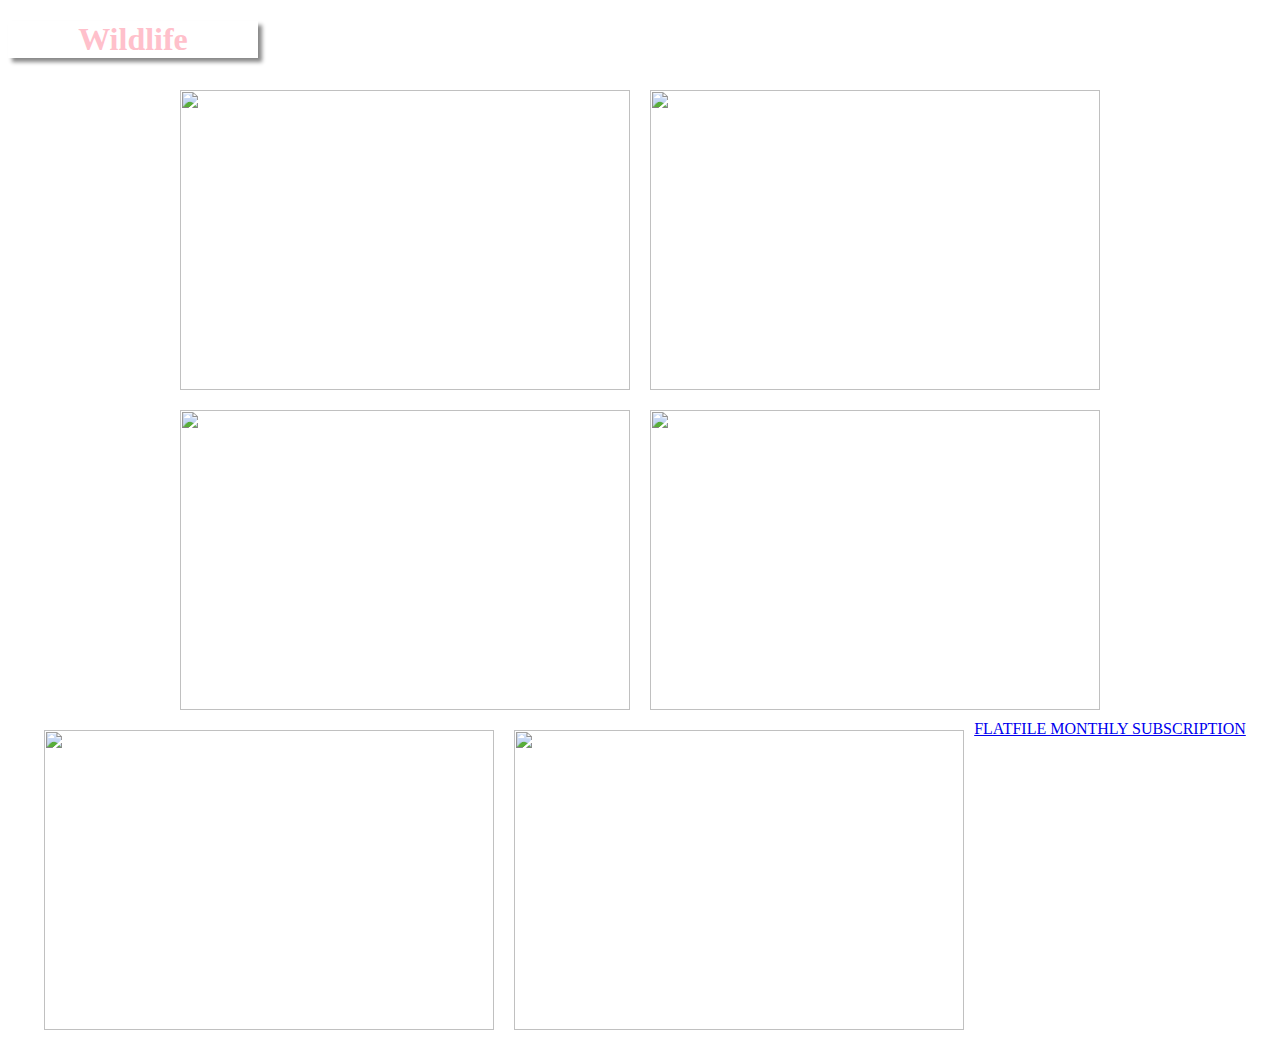
==== imagegallery.html @ 31d4c351 "Update imagegallery.html" ====
<!DOCTYPE html>
<html>
<head>
	<title>Image Gallery</title>
	<link rel="stylesheet" type="text/css" href="imagestyle.css">

</head>
<body>
	<h1>Wildlife</h1>
	<div class="imggrid">
		<img class="image" src="https://static.pexels.com/photos/52500/horse-herd-fog-nature-52500.jpeg">
		<img class="image" src="https://static.pexels.com/photos/66898/elephant-cub-tsavo-kenya-66898.jpeg">
		<img class="image" src="https://static.pexels.com/photos/213399/pexels-photo-213399.jpeg">
		<img class="image" src="https://static.pexels.com/photos/50988/ape-berber-monkeys-mammal-affchen-50988.jpeg">
		<img class="image" src="https://static.pexels.com/photos/133459/pexels-photo-133459.jpeg">
		<img class="image" src="https://static.pexels.com/photos/158471/ibis-bird-red-animals-158471.jpeg">
		<a href="https://keywordcountry-test.chargebee.com/pages/v2/2dZQYb95cdIZWOgaEFwQ4Mq9eR4bH65T1/checkout">FLATFILE MONTHLY SUBSCRIPTION</a>
              
	</div>
</body>
</html>
---- imagestyle.css ----
.imggrid
{
  display: flex;
  flex-wrap: wrap;
  justify-content: center;
}

h1
{
	font-family: fantasy;
	color: pink;
	font-size: 2em;
	width: 250px;
	text-align: center;
	box-shadow: 4px 4px 4px #888888;
}
.image
{
	width: 450px;
	height: 300px;
	margin: 10px;
    transition: all 1s;
}

.image:hover
{
	transform: scale(1.1);
}
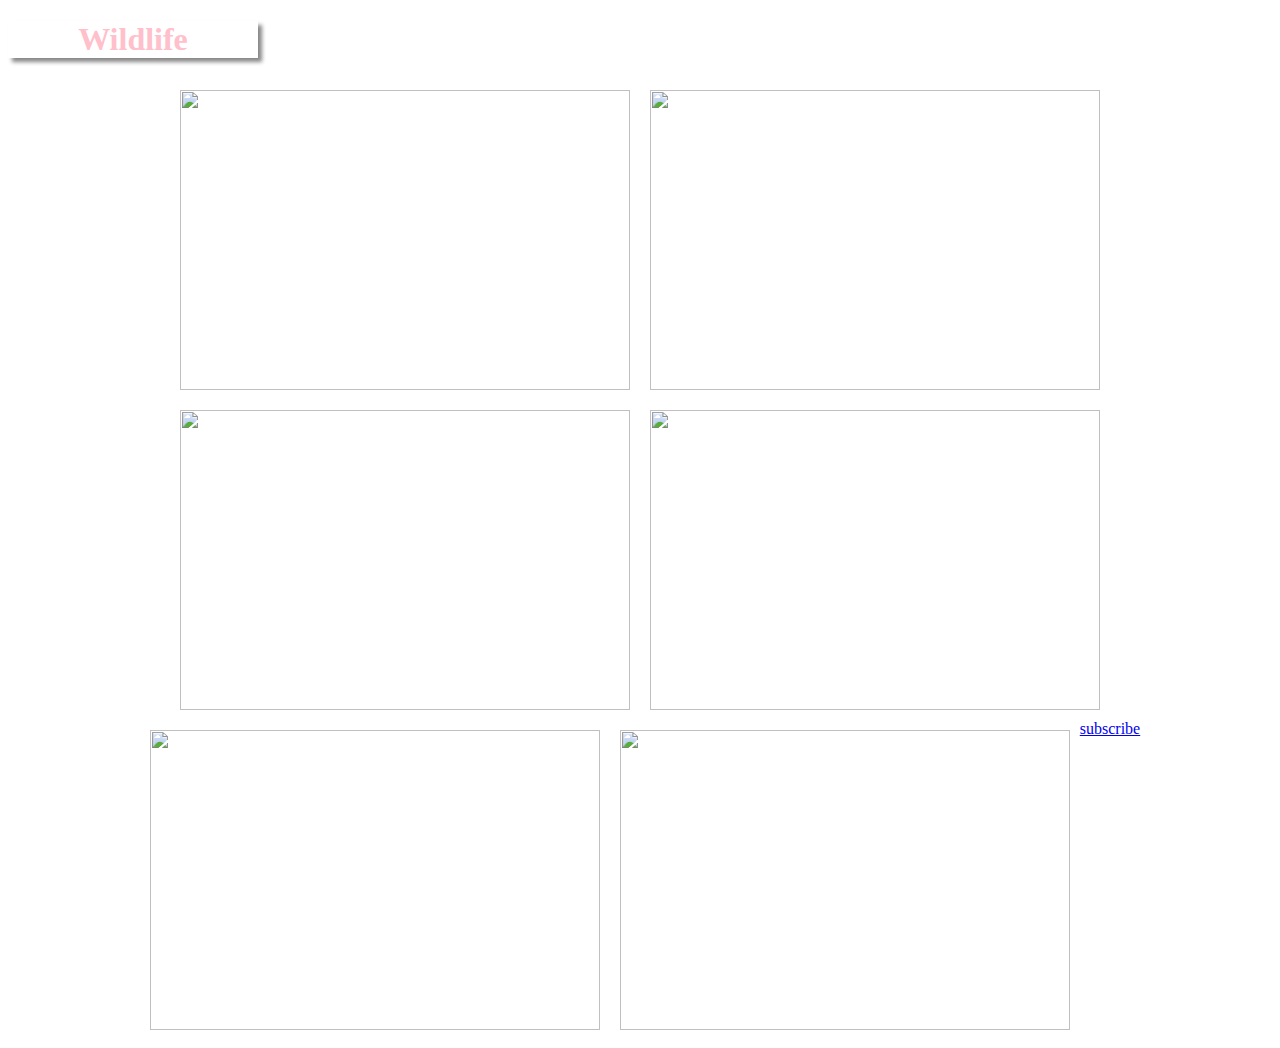
==== commit 92ac1e0b: "Update imagegallery.html" ====
--- a/imagegallery.html
+++ b/imagegallery.html
@@ -3,6 +3,7 @@
 <head>
 	<title>Image Gallery</title>
 	<link rel="stylesheet" type="text/css" href="imagestyle.css">
+	<script src="https://js.chargebee.com/v2/chargebee.js" data-cb-site="kira-integ-test" ></script>
 
 </head>
 <body>
@@ -14,7 +15,7 @@
 		<img class="image" src="https://static.pexels.com/photos/50988/ape-berber-monkeys-mammal-affchen-50988.jpeg">
 		<img class="image" src="https://static.pexels.com/photos/133459/pexels-photo-133459.jpeg">
 		<img class="image" src="https://static.pexels.com/photos/158471/ibis-bird-red-animals-158471.jpeg">
-		<a href="https://keywordcountry-test.chargebee.com/pages/v2/2dZQYb95cdIZWOgaEFwQ4Mq9eR4bH65T1/checkout">FLATFILE MONTHLY SUBSCRIPTION</a>
+		<a href="javascript:void(0)" data-cb-type="checkout" data-cb-plan-id="flatfile-pro-monthly" >subscribe</a>
               
 	</div>
 </body>
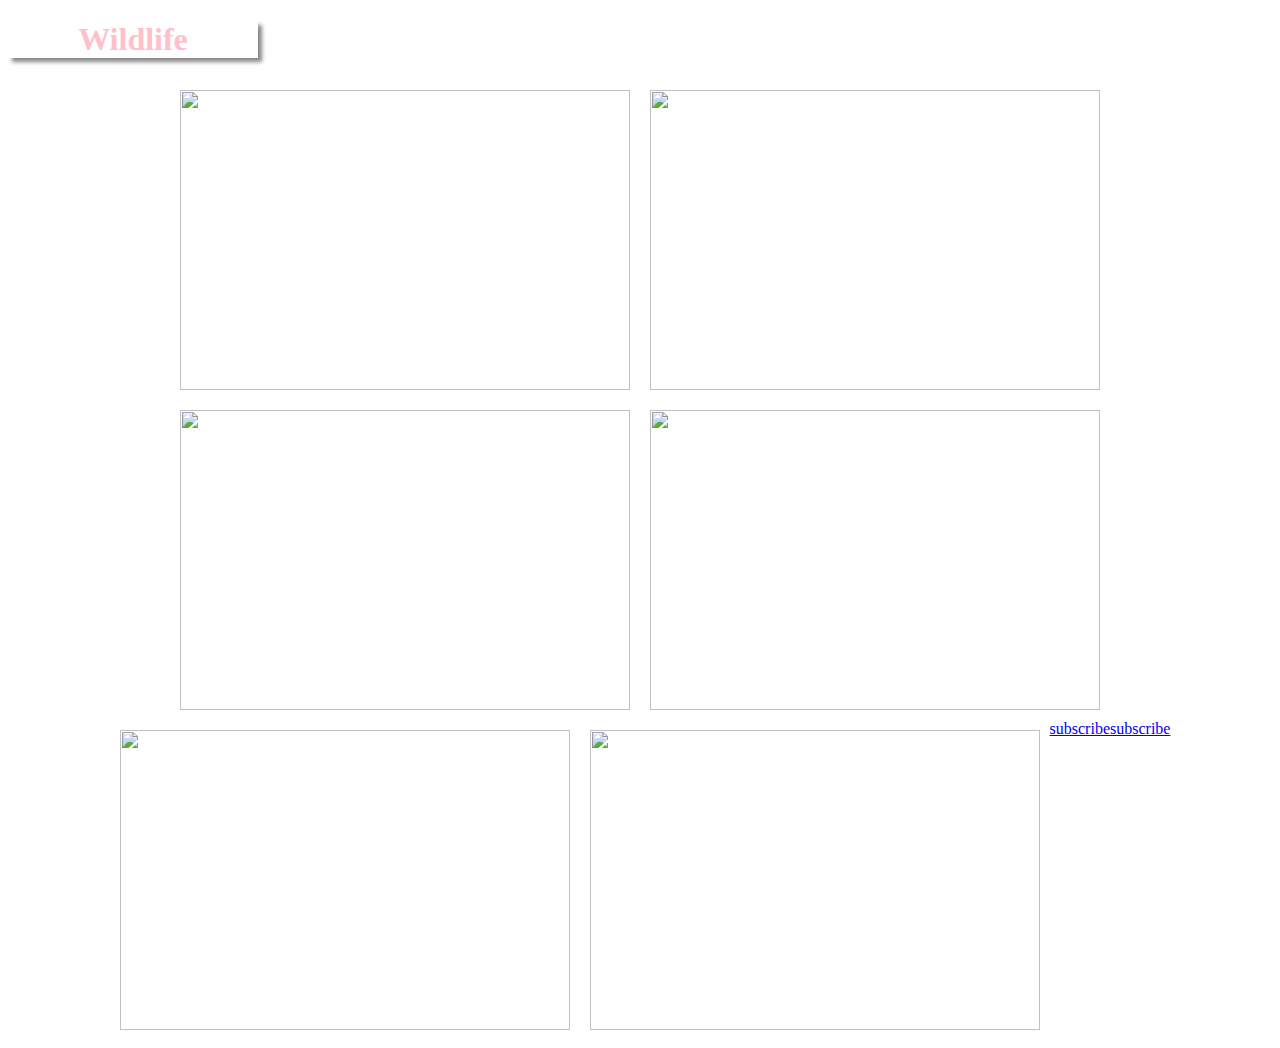
==== commit b3d1ee9f: "Update imagegallery.html" ====
--- a/imagegallery.html
+++ b/imagegallery.html
@@ -16,6 +16,7 @@
 		<img class="image" src="https://static.pexels.com/photos/133459/pexels-photo-133459.jpeg">
 		<img class="image" src="https://static.pexels.com/photos/158471/ibis-bird-red-animals-158471.jpeg">
 		<a href="javascript:void(0)" data-cb-type="checkout" data-cb-plan-id="flatfile-pro-monthly" >subscribe</a>
+                <a href="javascript:void(0)" data-cb-type="checkout" data-cb-plan-id="cbdemo_grow" >subscribe</a>
               
 	</div>
 </body>
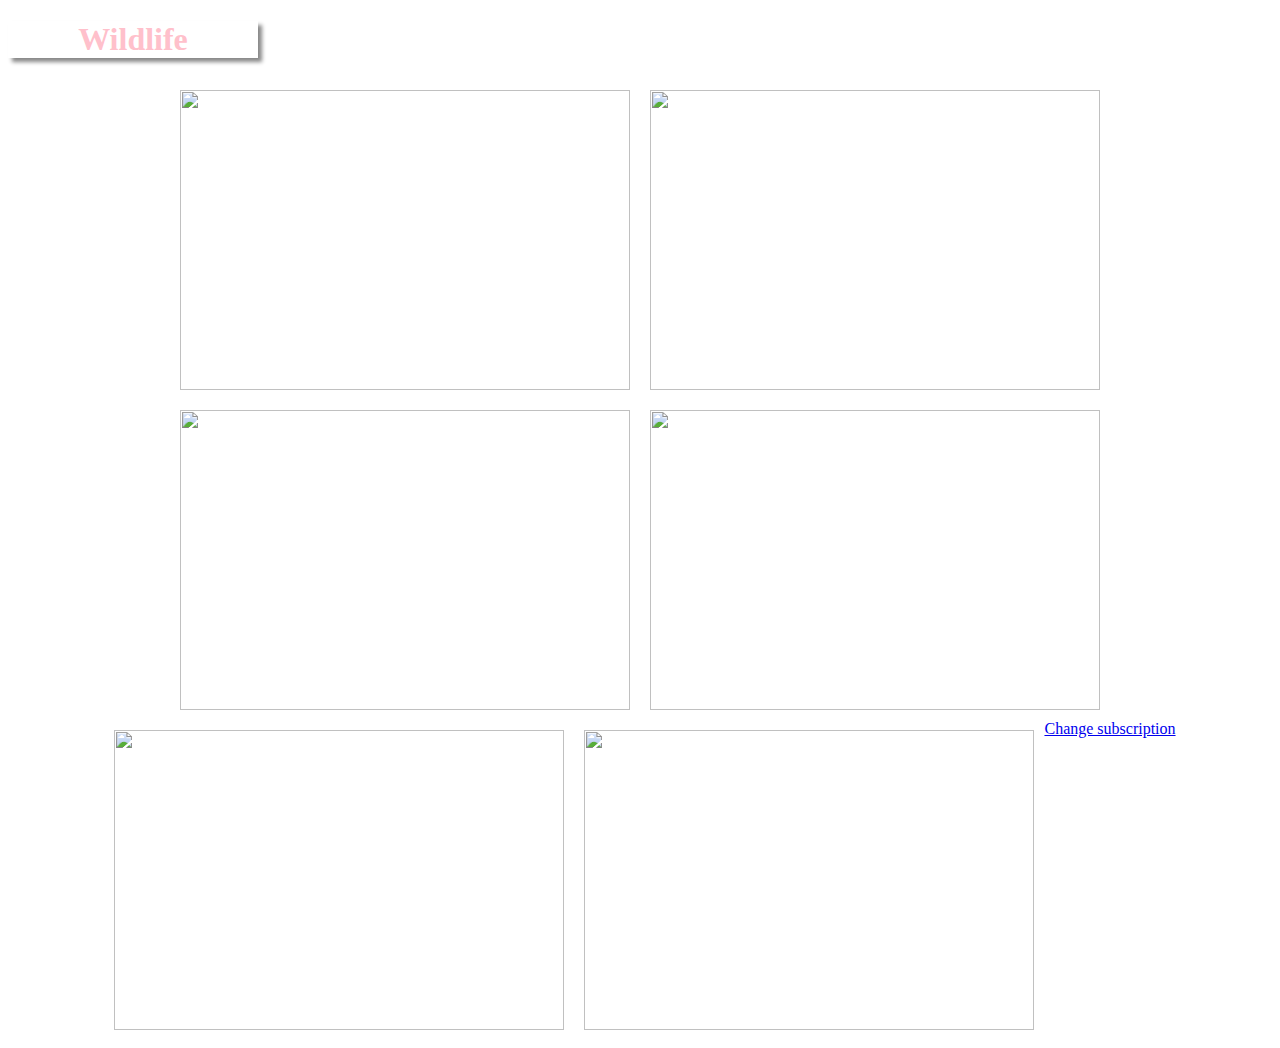
==== commit d7b0df13: "Update imagegallery.html" ====
--- a/imagegallery.html
+++ b/imagegallery.html
@@ -3,7 +3,7 @@
 <head>
 	<title>Image Gallery</title>
 	<link rel="stylesheet" type="text/css" href="imagestyle.css">
-	<script src="https://js.chargebee.com/v2/chargebee.js" data-cb-site="kira-integ-test" ></script>
+	<!--<script src="https://js.chargebee.com/v2/chargebee.js" data-cb-site="kira-integ-test" ></script>-->
 
 </head>
 <body>
@@ -15,8 +15,9 @@
 		<img class="image" src="https://static.pexels.com/photos/50988/ape-berber-monkeys-mammal-affchen-50988.jpeg">
 		<img class="image" src="https://static.pexels.com/photos/133459/pexels-photo-133459.jpeg">
 		<img class="image" src="https://static.pexels.com/photos/158471/ibis-bird-red-animals-158471.jpeg">
-		<a href="javascript:void(0)" data-cb-type="checkout" data-cb-plan-id="flatfile-pro-monthly" >subscribe</a>
-                <a href="javascript:void(0)" data-cb-type="checkout" data-cb-plan-id="cbdemo_grow" >subscribe</a>
+		<!--<a href="javascript:void(0)" data-cb-type="checkout" data-cb-plan-id="flatfile-pro-monthly" >subscribe</a>
+                <a href="javascript:void(0)" data-cb-type="checkout" data-cb-plan-id="cbdemo_grow" >subscribe</a>-->
+		<a href="https://kira-integ-test.chargebee.com/pages/v3/ICG5aBImSiALdqtEbUzBxJf7jNQLecd1A/"> Change subscription </a>
               
 	</div>
 </body>
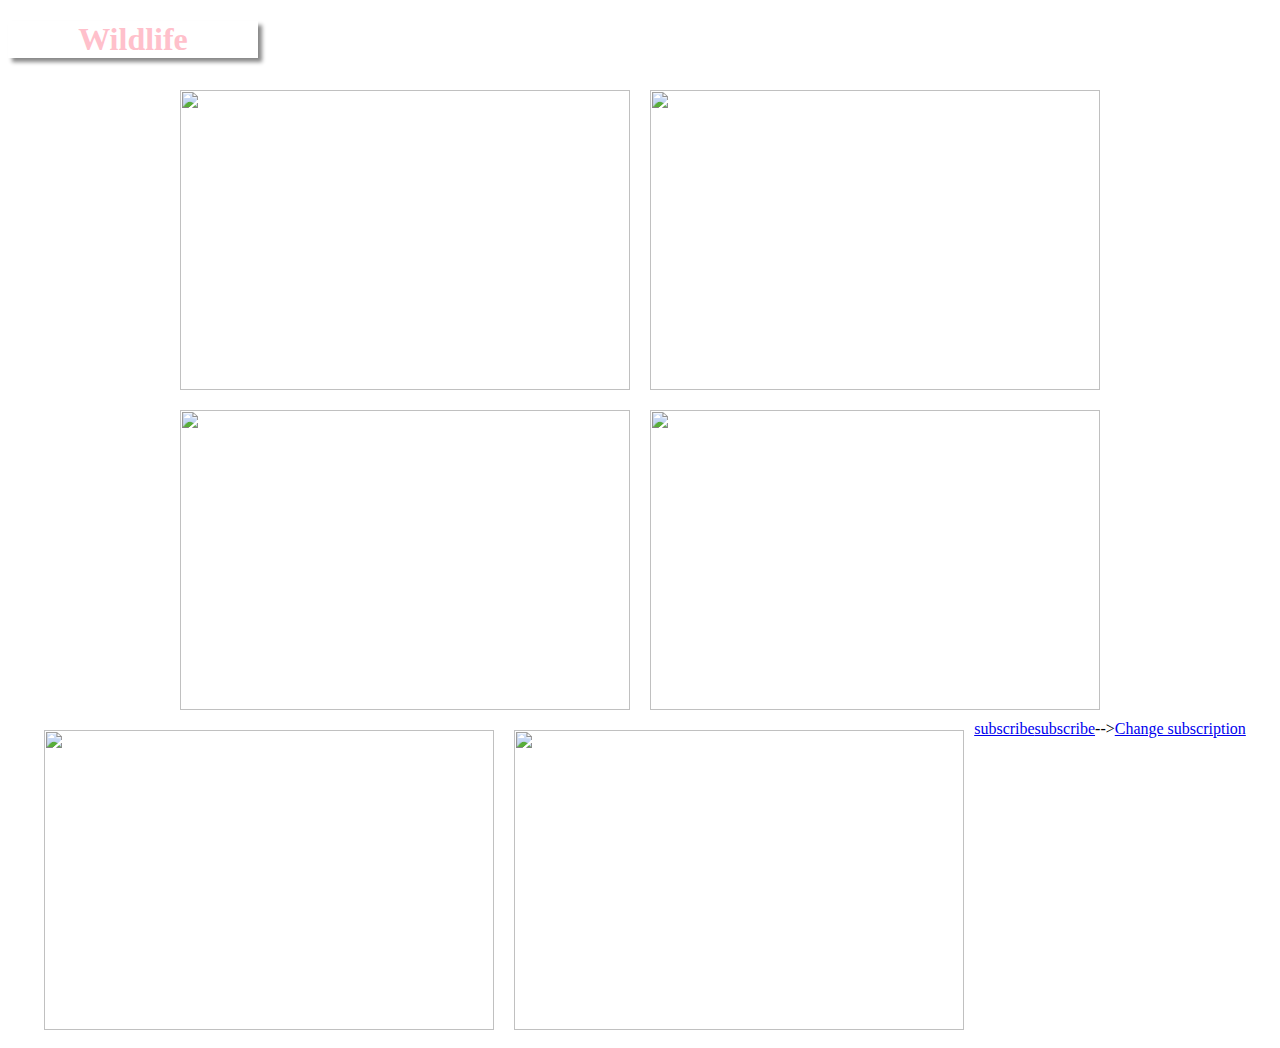
==== commit 8d7aad61: "Update imagegallery.html" ====
--- a/imagegallery.html
+++ b/imagegallery.html
@@ -3,7 +3,7 @@
 <head>
 	<title>Image Gallery</title>
 	<link rel="stylesheet" type="text/css" href="imagestyle.css">
-	<!--<script src="https://js.chargebee.com/v2/chargebee.js" data-cb-site="kira-integ-test" ></script>-->
+	<script src="https://js.chargebee.com/v2/chargebee.js" data-cb-site="kira-integ-test" ></script>
 
 </head>
 <body>
@@ -15,7 +15,7 @@
 		<img class="image" src="https://static.pexels.com/photos/50988/ape-berber-monkeys-mammal-affchen-50988.jpeg">
 		<img class="image" src="https://static.pexels.com/photos/133459/pexels-photo-133459.jpeg">
 		<img class="image" src="https://static.pexels.com/photos/158471/ibis-bird-red-animals-158471.jpeg">
-		<!--<a href="javascript:void(0)" data-cb-type="checkout" data-cb-plan-id="flatfile-pro-monthly" >subscribe</a>
+		<a href="javascript:void(0)" data-cb-type="checkout" data-cb-plan-id="flatfile-pro-monthly" >subscribe</a>
                 <a href="javascript:void(0)" data-cb-type="checkout" data-cb-plan-id="cbdemo_grow" >subscribe</a>-->
 		<a href="https://kira-integ-test.chargebee.com/pages/v3/ICG5aBImSiALdqtEbUzBxJf7jNQLecd1A/"> Change subscription </a>
               
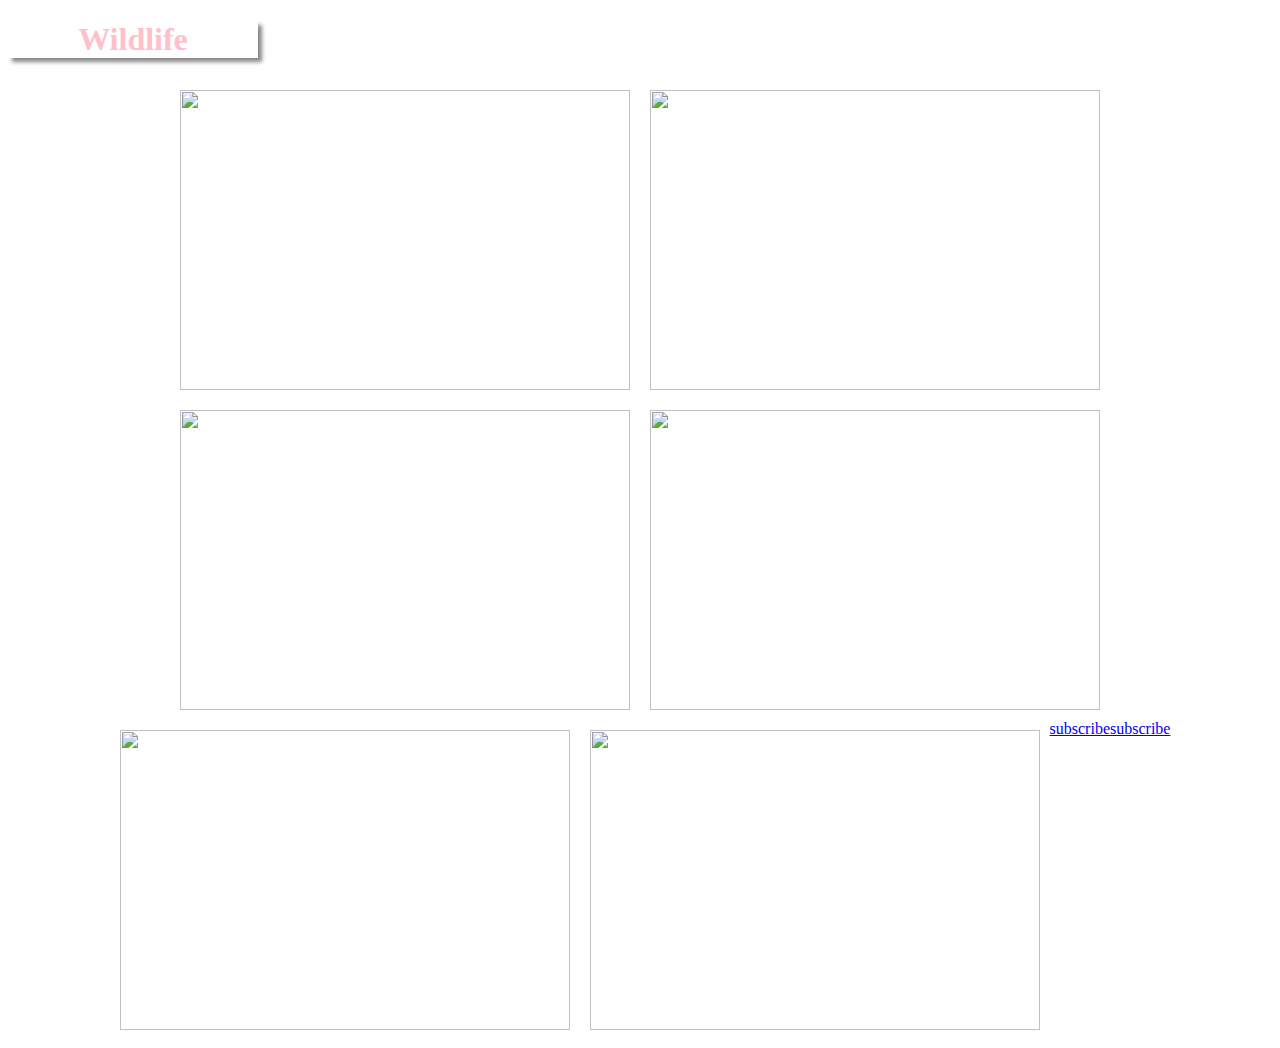
==== commit 5f25dcaa: "Update imagegallery.html" ====
--- a/imagegallery.html
+++ b/imagegallery.html
@@ -16,8 +16,8 @@
 		<img class="image" src="https://static.pexels.com/photos/133459/pexels-photo-133459.jpeg">
 		<img class="image" src="https://static.pexels.com/photos/158471/ibis-bird-red-animals-158471.jpeg">
 		<a href="javascript:void(0)" data-cb-type="checkout" data-cb-plan-id="flatfile-pro-monthly" >subscribe</a>
-                <a href="javascript:void(0)" data-cb-type="checkout" data-cb-plan-id="cbdemo_grow" >subscribe</a>-->
-		<a href="https://kira-integ-test.chargebee.com/pages/v3/ICG5aBImSiALdqtEbUzBxJf7jNQLecd1A/"> Change subscription </a>
+                <a href="javascript:void(0)" data-cb-type="checkout" data-cb-plan-id="cbdemo_grow" >subscribe</a>
+		
               
 	</div>
 </body>
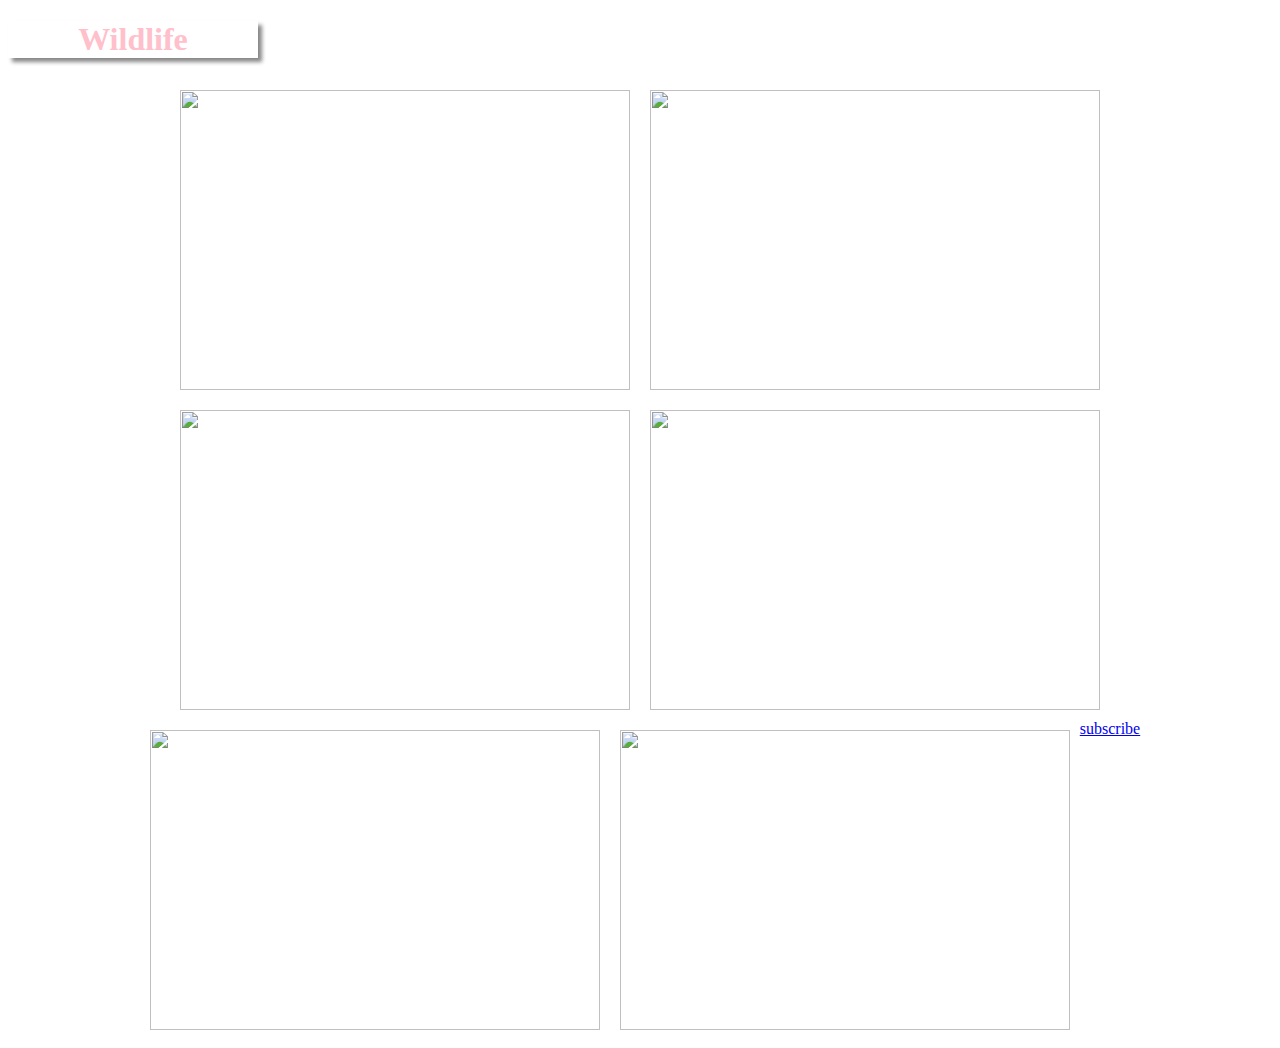
==== commit 258a2903: "Update imagegallery.html" ====
--- a/imagegallery.html
+++ b/imagegallery.html
@@ -3,7 +3,7 @@
 <head>
 	<title>Image Gallery</title>
 	<link rel="stylesheet" type="text/css" href="imagestyle.css">
-	<script src="https://js.chargebee.com/v2/chargebee.js" data-cb-site="kira-integ-test" ></script>
+	<script src="https://js.chargebee.com/v2/chargebee.js" data-cb-site="kira-integ-test"></script>
 
 </head>
 <body>
@@ -16,7 +16,7 @@
 		<img class="image" src="https://static.pexels.com/photos/133459/pexels-photo-133459.jpeg">
 		<img class="image" src="https://static.pexels.com/photos/158471/ibis-bird-red-animals-158471.jpeg">
 		<a href="javascript:void(0)" data-cb-type="checkout" data-cb-plan-id="flatfile-pro-monthly" >subscribe</a>
-                <a href="javascript:void(0)" data-cb-type="checkout" data-cb-plan-id="cbdemo_grow" >subscribe</a>
+               
 		
               
 	</div>
